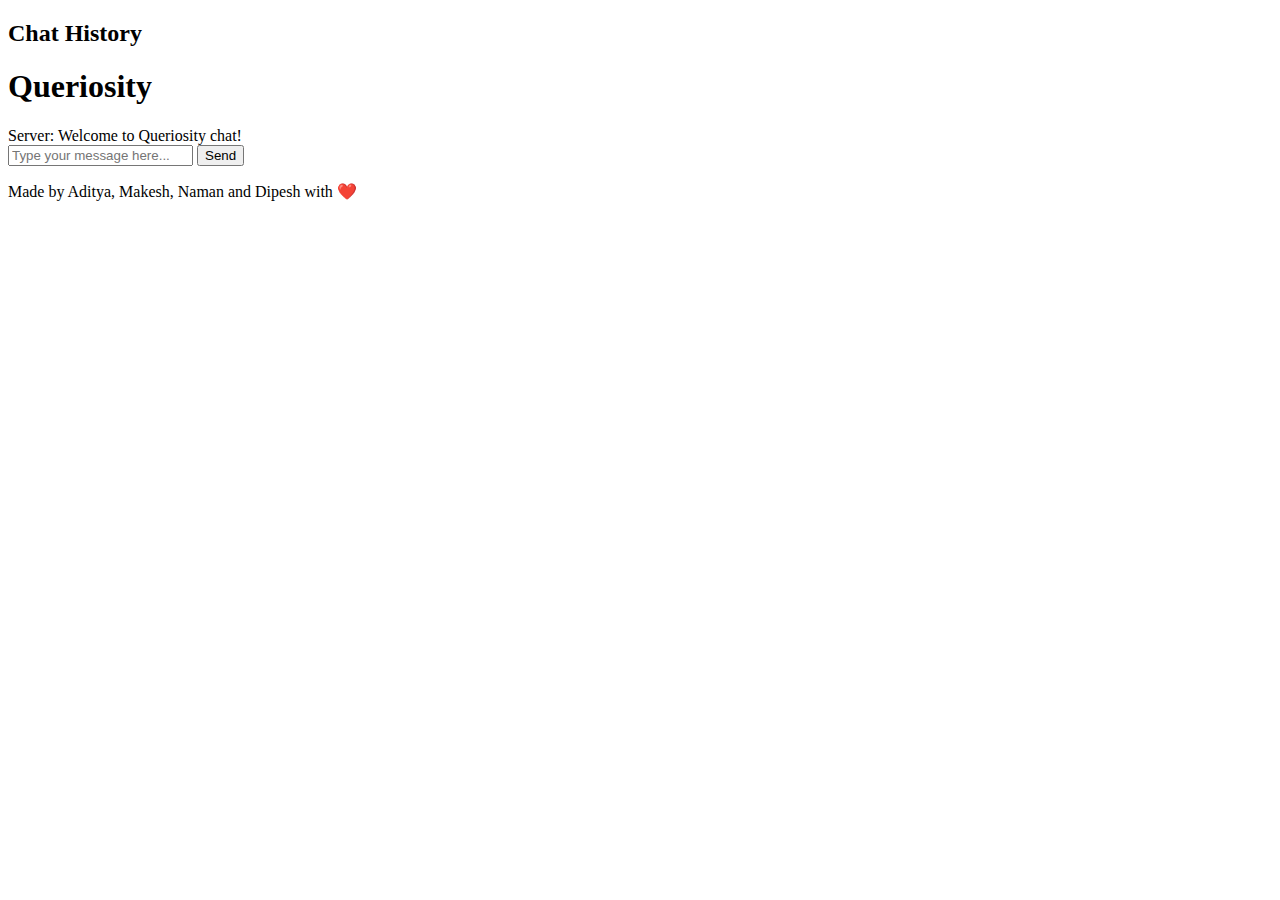
==== src/main/resources/templates/chat.html @ cd69cc0d "Cognito supports Signup" ====
<!DOCTYPE html>
<html lang="en" xmlns:th="http://www.thymeleaf.org">
<head>
    <meta charset="UTF-8">
    <meta name="viewport" content="width=device-width, initial-scale=1.0">
    <title>Chat Interface - Queriosity</title>
    <link rel="stylesheet" href="/css/chat.css">
    <meta name="_csrf" th:content="${_csrf.token}"/>
    <meta name="_csrf_header" th:content="${_csrf.headerName}"/>
</head>
<body>
<div class="chat-container">
    <aside class="sidebar">
        <h2>Chat History</h2>
        <div id="chat-history">
        </div>
    </aside>
    <section class="chat-main">
        <header class="chat-header">
            <h1>Queriosity</h1>
        </header>
        <div class="chat-area" id="chat-area">
            <!-- Server messages will be appended here -->
            <div class="message">Server: Welcome to Queriosity chat!</div>
            <!-- User messages will be appended here -->
        </div>
        <div class="chat-input">
            <input type="text" id="message-input" placeholder="Type your message here..." />
            <button onclick="sendMessage()">Send</button>
        </div>
        <footer class="chat-footer">
            <p>Made by Aditya, Makesh, Naman and Dipesh with ❤️</p>
        </footer>
    </section>
</div>

<script>
    function sendMessage() {
        const messageInput = document.getElementById('message-input');
        const message = messageInput.value.trim();

        if (message) {
            // Dummy AJAX call to the server
            fetch('/send-message', {
                method: 'POST',
                headers: {
                    'Content-Type': 'application/json',
                    // Add your CSRF tokens here if necessary
                },
                body: JSON.stringify({ message: message })
            })
            .then(response => response.json())
            .then(data => {
                // Simulating a server response
                const serverMessage = `Server: ${data.response}`;
                appendMessage(serverMessage, 'server-message');
            })
            .catch(error => console.error('Error sending message:', error));

            // Add the user's message to the chat area
            appendMessage(`You: ${message}`, 'user-message');

            // Clear the input field
            messageInput.value = '';
        }
    }

   function appendMessage(text, className) {
    const messageDiv = document.createElement('div');
    messageDiv.classList.add('message', className);
    messageDiv.textContent = text;
    const chatArea = document.getElementById('chat-area');
    chatArea.appendChild(messageDiv);
    chatArea.scrollTop = chatArea.scrollHeight;
}

</script>
</body>
</html>
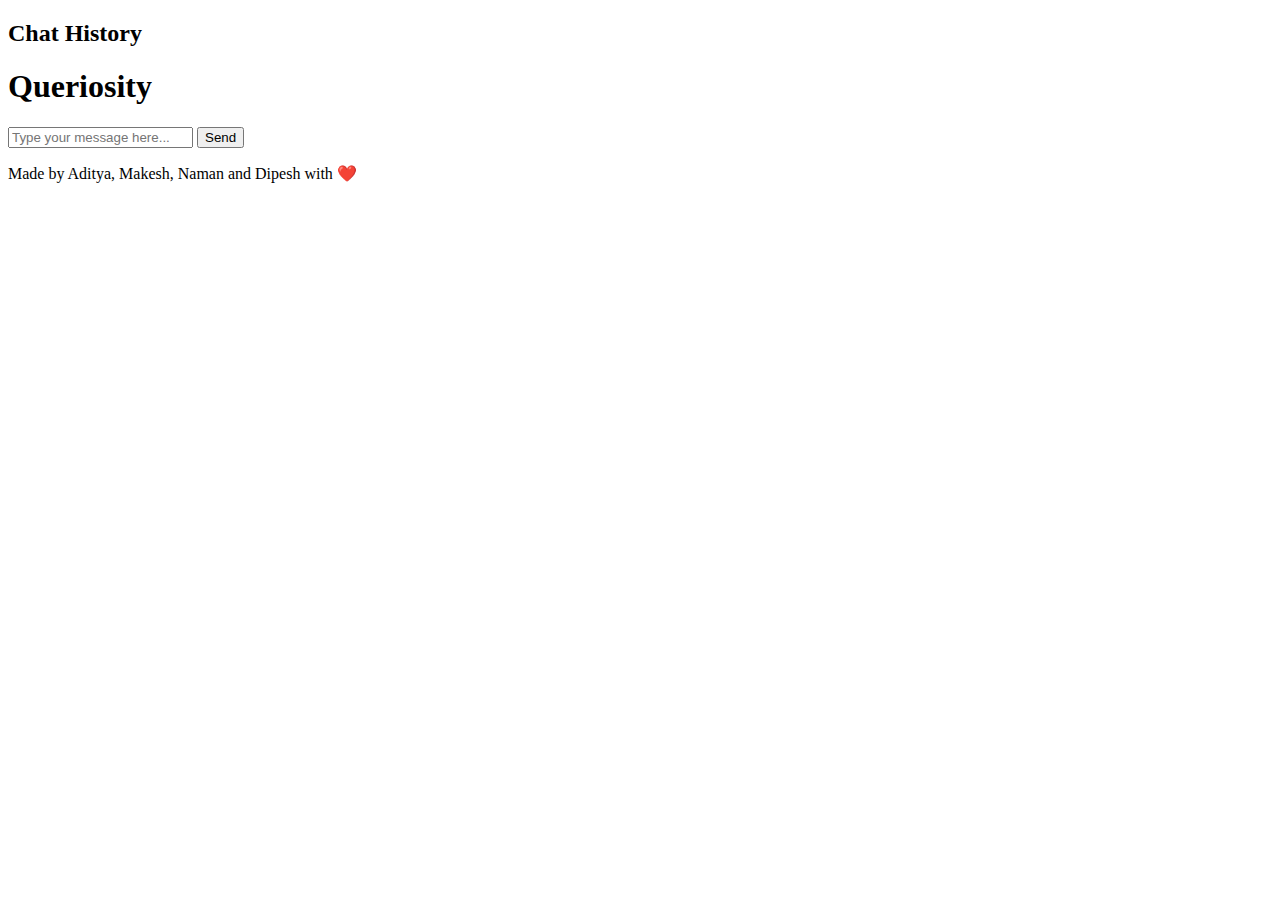
==== commit 754eea40: "Favoring master over main" ====
--- a/src/main/resources/templates/chat.html
+++ b/src/main/resources/templates/chat.html
@@ -20,60 +20,24 @@
             <h1>Queriosity</h1>
         </header>
         <div class="chat-area" id="chat-area">
-            <!-- Server messages will be appended here -->
-            <div class="message">Server: Welcome to Queriosity chat!</div>
-            <!-- User messages will be appended here -->
+            <div th:each="msg : ${chatHistory}" th:class="${msg.userUuid == userUuid} ? 'message user-message' : 'message server-message'">
+                <span th:text="${msg.content}"></span>
+            </div>
         </div>
+
         <div class="chat-input">
             <input type="text" id="message-input" placeholder="Type your message here..." />
-            <button onclick="sendMessage()">Send</button>
+            <button id="sendButton">Send</button>
         </div>
         <footer class="chat-footer">
             <p>Made by Aditya, Makesh, Naman and Dipesh with ❤️</p>
         </footer>
     </section>
 </div>
-
-<script>
-    function sendMessage() {
-        const messageInput = document.getElementById('message-input');
-        const message = messageInput.value.trim();
-
-        if (message) {
-            // Dummy AJAX call to the server
-            fetch('/send-message', {
-                method: 'POST',
-                headers: {
-                    'Content-Type': 'application/json',
-                    // Add your CSRF tokens here if necessary
-                },
-                body: JSON.stringify({ message: message })
-            })
-            .then(response => response.json())
-            .then(data => {
-                // Simulating a server response
-                const serverMessage = `Server: ${data.response}`;
-                appendMessage(serverMessage, 'server-message');
-            })
-            .catch(error => console.error('Error sending message:', error));
-
-            // Add the user's message to the chat area
-            appendMessage(`You: ${message}`, 'user-message');
-
-            // Clear the input field
-            messageInput.value = '';
-        }
-    }
-
-   function appendMessage(text, className) {
-    const messageDiv = document.createElement('div');
-    messageDiv.classList.add('message', className);
-    messageDiv.textContent = text;
-    const chatArea = document.getElementById('chat-area');
-    chatArea.appendChild(messageDiv);
-    chatArea.scrollTop = chatArea.scrollHeight;
-}
-
+<script type="text/javascript">
+    // This will be replaced with the actual UUID by Thymeleaf on the server-side
+    var userUuid = '[[${userUuid}]]' ;
 </script>
+<script src="/js/chat.js"></script>
 </body>
 </html>
